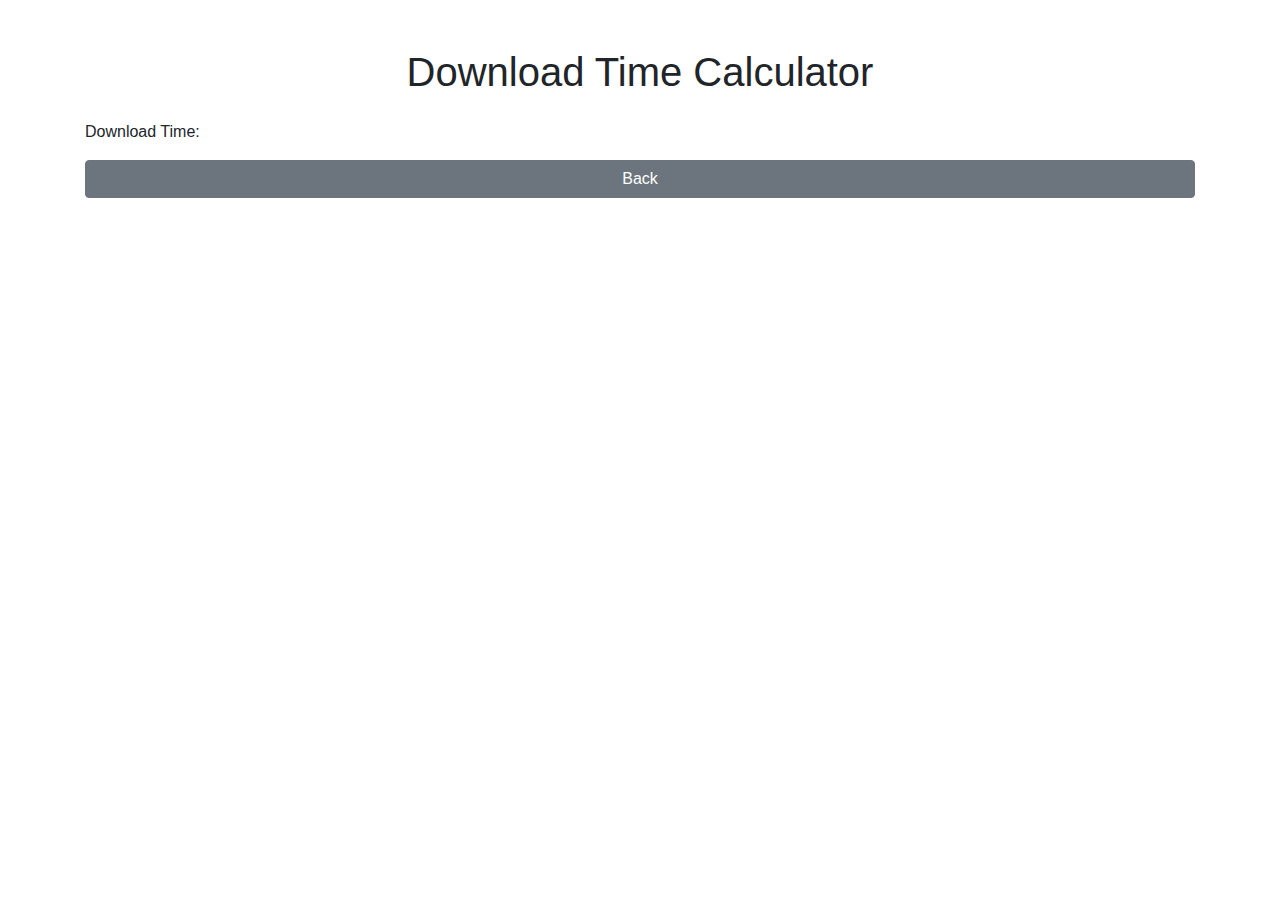
==== src/main/resources/templates/result.html @ 127c8239 "first commit" ====
<!DOCTYPE html>
<html lang="en" xmlns:th="http://www.thymeleaf.org">
<head>
    <meta charset="UTF-8">
    <title>Download Time Calculator</title>
    <link rel="stylesheet" th:href="@{/css/styles.css}">
    <link rel="stylesheet" href="https://stackpath.bootstrapcdn.com/bootstrap/4.3.1/css/bootstrap.min.css">
</head>
<body>
<div class="container mt-5">
    <h1 class="text-center">Download Time Calculator</h1>
    <div class="result mt-4">
        <p>Download Time: <span th:text="${humanUnderstandableDownloadTime}"></span></p>
    </div>
    <a href="/" class="btn btn-secondary btn-block mt-3">Back</a>
</div>
</body>
</html>
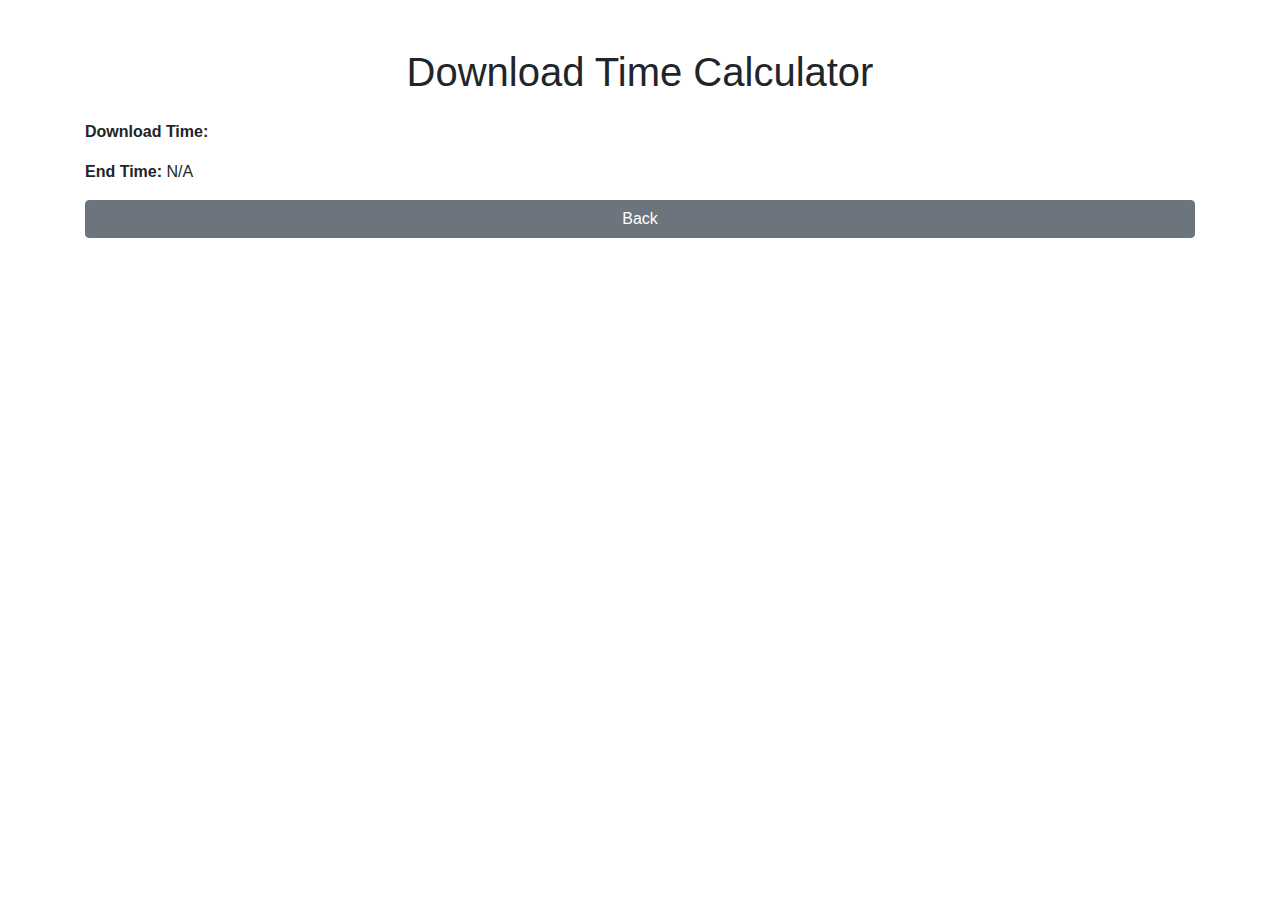
==== commit 0c655709: "added start time and end time spesification, also set current time button choosable" ====
--- a/src/main/resources/templates/result.html
+++ b/src/main/resources/templates/result.html
@@ -10,7 +10,8 @@
 <div class="container mt-5">
     <h1 class="text-center">Download Time Calculator</h1>
     <div class="result mt-4">
-        <p>Download Time: <span th:text="${humanUnderstandableDownloadTime}"></span></p>
+        <p><strong>Download Time:</strong> <span th:text="${humanUnderstandableDownloadTime}"></span></p>
+        <p><strong>End Time:</strong> <span th:text="${endDateTime}">N/A</span></p>
     </div>
     <a href="/" class="btn btn-secondary btn-block mt-3">Back</a>
 </div>
